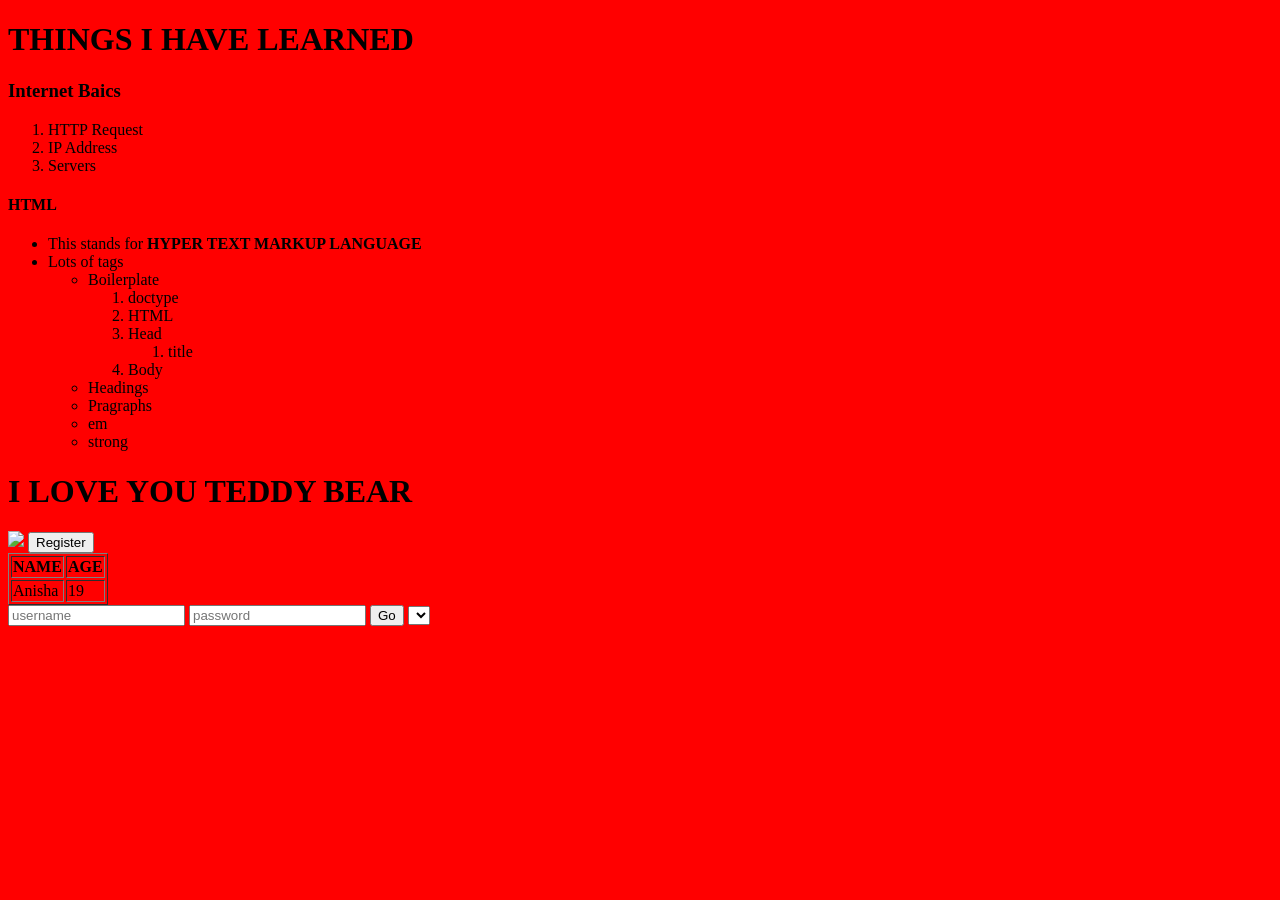
==== anisha.html @ bf9b4d96 "first init" ====
<!DOCTYPE html>
<html>
<head>
	<title>Things I have learned</title>
	<link rel="stylesheet" type="text/css" href="app.css">
</head>
<body>
	<h1>THINGS I HAVE LEARNED</h1>
	<h3>Internet Baics</h3>
	<ol>
		<li>HTTP Request</li>
		<li>IP Address</li>
		<li>Servers</li>
	</ol>
	<h4><strong>HTML</strong></h4>
	<ul>
		<li>This stands for <strong>HYPER TEXT MARKUP LANGUAGE</strong></li>
		<li>Lots of tags</li>
		<ul>
			<li>Boilerplate
				<ol>
					<li>doctype</li>
					<li>HTML</li>
					<li>Head
						<ol>
							<li>title</li>
						</ol>
					</li>
					<li>Body</li>
				</ol>
			</li>
			<li>Headings</li>
			<li>Pragraphs</li>
			<li>em</li>
			<li>strong</li>
		</ul>
	</ul>
	<h1><strong>I LOVE YOU TEDDY BEAR</strong></h1>
	<img src="https://www.google.com/imgres?imgurl=https%3A%2F%2Fcdn.igp.com%2Ff_auto%2Cq_auto%2Ct_prodl%2Fproducts%2Fp-white-red-teddy-bear-7220-m.jpg&imgrefurl=https%3A%2F%2Fwww.igp.com%2Fp-white-red-teddy-bear-7220&tbnid=-ko7zi17yq0nUM&vet=12ahUKEwjC8piEq7LrAhWEhUsFHQJ9C8IQMygLegUIARCTAw..i&docid=xOfkn54C1nhpAM&w=600&h=600&q=teddy%20bear&ved=2ahUKEwjC8piEq7LrAhWEhUsFHQJ9C8IQMygLegUIARCTAw">
	<button>Register</button>
	<table border="1">
		<tr>
			<th>NAME</th>
			<th>AGE</th>
		</tr>
		<tr>
			<td>Anisha</td>
			<td>19</td>
		</tr>
	</table>
	<form>
		<input type="text" name="username" placeholder="username" required>
		<input type="password" name="password" placeholder="password">
		<button>Go</button>
		<select>
			
			
		</select>
	</form>

</body>
</html>
---- app.css ----
h1{
	color: white
	border: 8px solid purple;
}
body{
	background-color: red
}
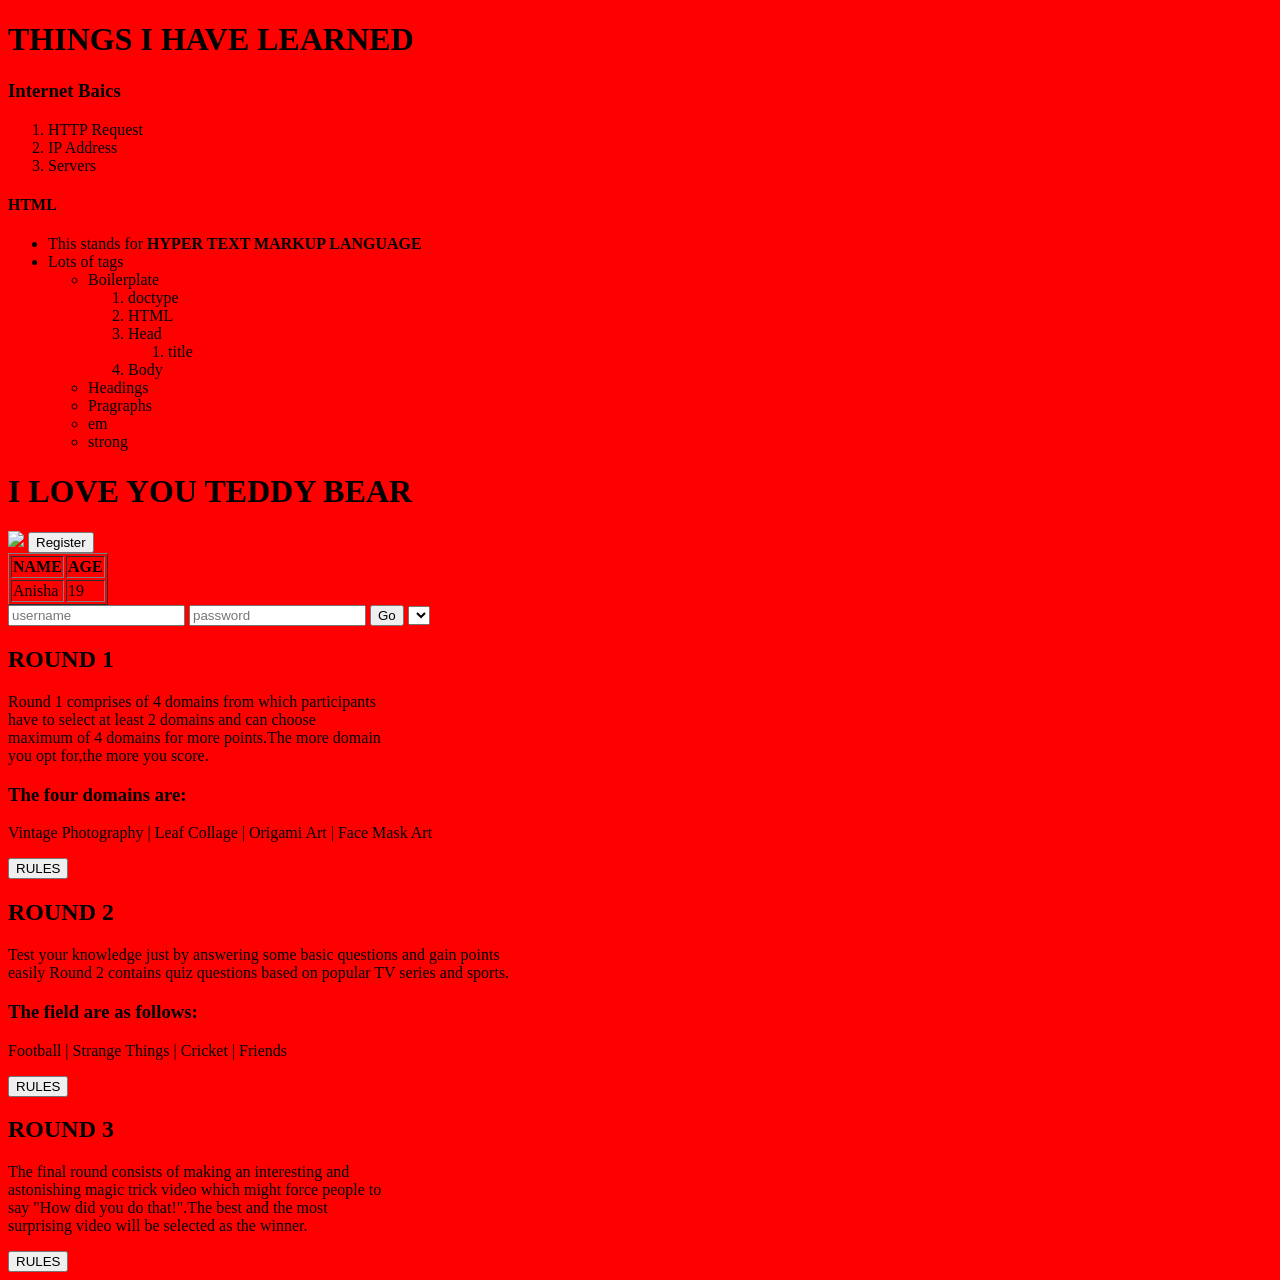
==== commit f7f9ff2e: "part2" ====
--- a/anisha.html
+++ b/anisha.html
@@ -59,4 +59,23 @@
 	</form>
 
 </body>
-</html>+</html>
+   <div>
+	<h2><strong>ROUND 1</strong></h2>
+	<p>Round 1 comprises of 4 domains from which participants <br> have to select at least 2 domains and can choose <br> maximum of 4 domains for more points.The more domain <br> you opt for,the more you score.</p>
+	<h3><strong>The four domains are:</strong></h3>
+	<p>Vintage Photography  |  Leaf Collage  |  Origami Art  |  Face Mask Art</p>
+	<button>RULES</button>
+	</div>
+	<div>
+	<h2><strong>ROUND 2</strong></h2>
+	<p>Test your knowledge just by answering some basic questions and gain points <br> easily Round 2 contains quiz questions based on popular TV series and sports.</p>
+	<h3><strong>The field are as follows:</strong></h3>
+	<p>Football  |  Strange Things  |  Cricket  |  Friends</p>
+	<button>RULES</button>
+	</div>
+	<div>
+	<h2><strong>ROUND 3</strong></h2>
+	<p>The final round consists of making an interesting and <br> astonishing magic trick video which might force people to <br> say "How did you do that!".The best and the most <br>surprising video will be selected as the winner.</p>
+	<button>RULES</button>
+	</div>
